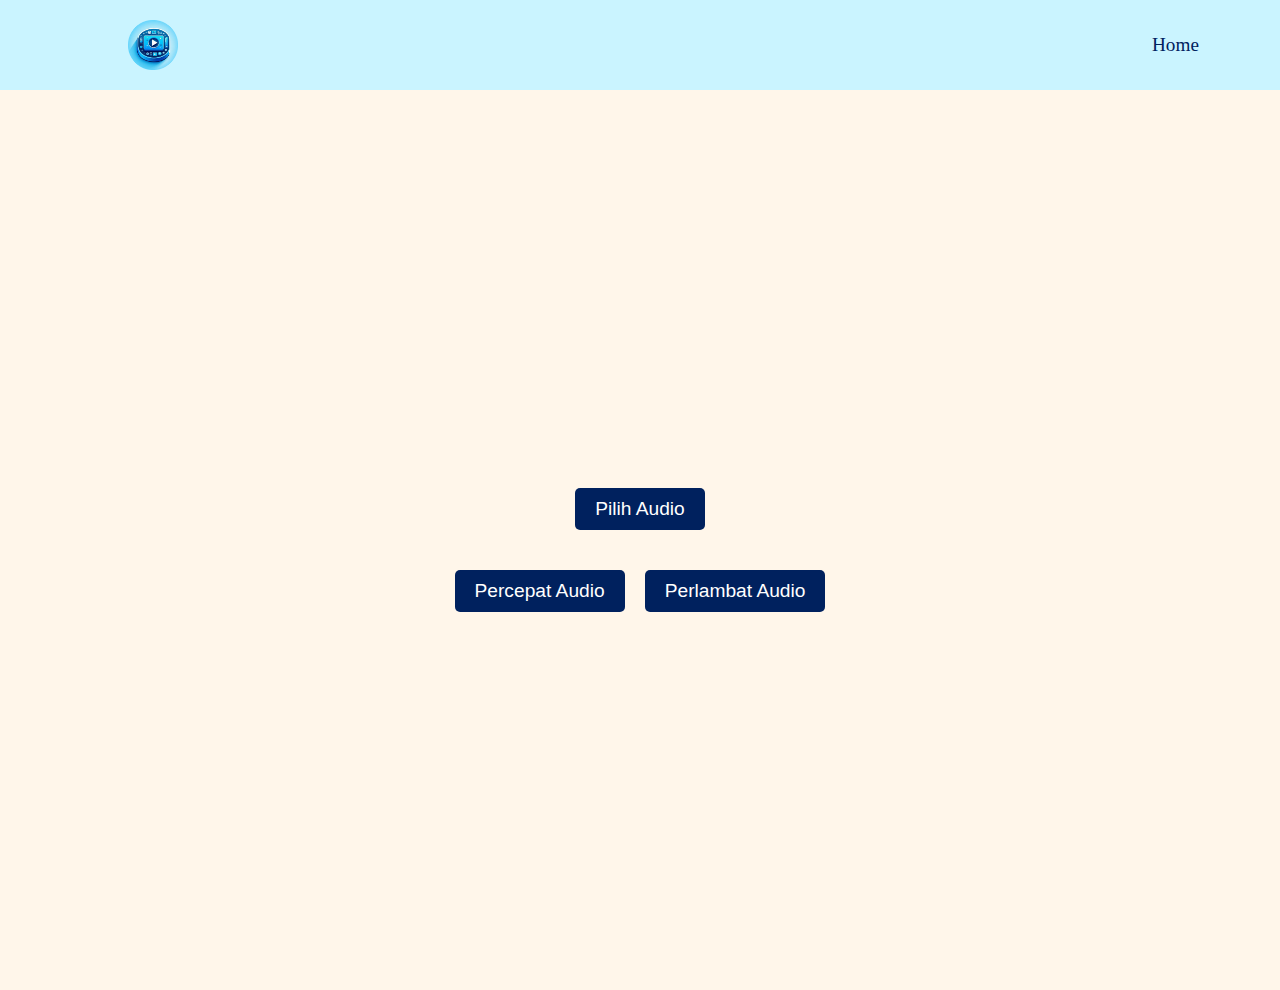
==== audio.html @ 4071fb88 "source code audiopic harmony" ====
<!DOCTYPE html>
<html lang="en">
<head>
    <meta charset="UTF-8">
    <meta name="viewport" content="width=device-width, initial-scale=1.0">
    <title>Audio Processing</title>
    <link rel="stylesheet" href="css/style.css">
</head>
<body>
    <nav>
        <div class="wrapper">
            <div class="logo"><img src="images/logo.png" alt="Logo"></div>
            <div class="home"><a href="index.html">Home</a></div>
        </div>
    </nav>
    <header-multimedia>
        <div class="choose-multimedia">
            <button onclick="document.getElementById('audioInput').click()">Pilih Audio</button>
            <input type="file" accept="audio/*" id="audioInput" style="display: none;" multiple onchange="previewAudio(event)">
        </div>
        <div class="menu-action">
            <button onclick="speedUpAudio()">Percepat Audio</button>
            <button onclick="slowDownAudio()">Perlambat Audio</button>
        </div>
        <button id="stopRecording" style="display:none;">Stop Recording</button>        
        <audio id="audioPreview" controls style="display: none;"></audio>
    <script src="scriptaudio.js"></script>
</body>
</html>
---- css/style.css ----
html, 
body {
    margin: 0px;
    padding: 0px;
    font-size: 16px;
    font-family: 'Times New Roman', Times, serif;
}

.wrapper {
    width: 1024px;
    margin: auto;
    padding: 20px 0px 20px 0px;
}

/* 
* Home
*/

nav {
    background-color: #CAF4FF;
    position: sticky;
    top: 0;
    z-index: 100;
}

nav > .wrapper {
    display: flex;
    justify-content: space-between;
    font-size: 1.2rem;
    align-items: center;
}

.home {
    width: 0%;
}

.home > a {
    text-decoration: none;
    color: #00215E;
}

.logo {
    display: flex;
    align-items: center;
}

.logo > img {
    height: 50px;

}

/* 
* Hero / Jumbotron
*/

header {
    background: url("../images/background.png");
    height: 100vh;
    background-position: center center;
    background-size: cover;
    background-repeat: no-repeat;
    position: relative;
}

header-multimedia {
    background-color: #FFF6EA;
    min-height: 100vh; /* Set minimum height to viewport height */
    width: 100%; /* Ensure it covers the full width */
    background-position: center center;
    display: flex;
    flex-direction: column;
    align-items: center;
    justify-content: center;
    position: absolute;
    background-size: cover;
    background-repeat: no-repeat;
}


.header-opacity {
    background-color: #fff;
    width: 100%;
    height: 100%;
    opacity: 0.6;
    position: absolute;
    top: 0;
    left: 0;
}

.header-jumbotron {
    position: absolute;
    top: 50%;
    left: 50%;
    transform: translate(-50%, -50%);
    text-align: center;
}

.header-jumbotron button {
    padding: 10px 20px;
    margin: 10px;
    font-size: 1.2rem;
    background-color: #00215E;
    color: #FFF;
    border: none;
    cursor: pointer;
}

.header-jumbotron button > a {
    text-decoration: none;
    color: #FFF2D7;
}

.choose-multimedia button {
    padding: 10px 20px;
    font-size: 1.2rem;
    background-color: #00215E;
    color: #FFF;
    border: none;
    cursor: pointer;
    border-radius: 5px;
    margin-bottom: 20px;
    margin-top: 20px;
}

.choose-multimedia button:hover {
    background-color: #001C52;
}

.choose-multimedia button:focus {
    outline: none;
}

.menu-action {
    display: flex;
    justify-content: center;
    margin-top: 20px;
}

.menu-action button {
    padding: 10px 20px;
    margin: 0 10px;
    font-size: 1.2rem;
    background-color: #00215E;
    color: #FFF;
    border: none;
    cursor: pointer;
    border-radius: 5px;
}

.menu-action button:hover {
    background-color: #001C52;
}

.menu-action button:focus {
    outline: none;
}

#audioPreview {
    margin-top: 20px; /* Atur sesuai kebutuhan margin yang diinginkan */
}
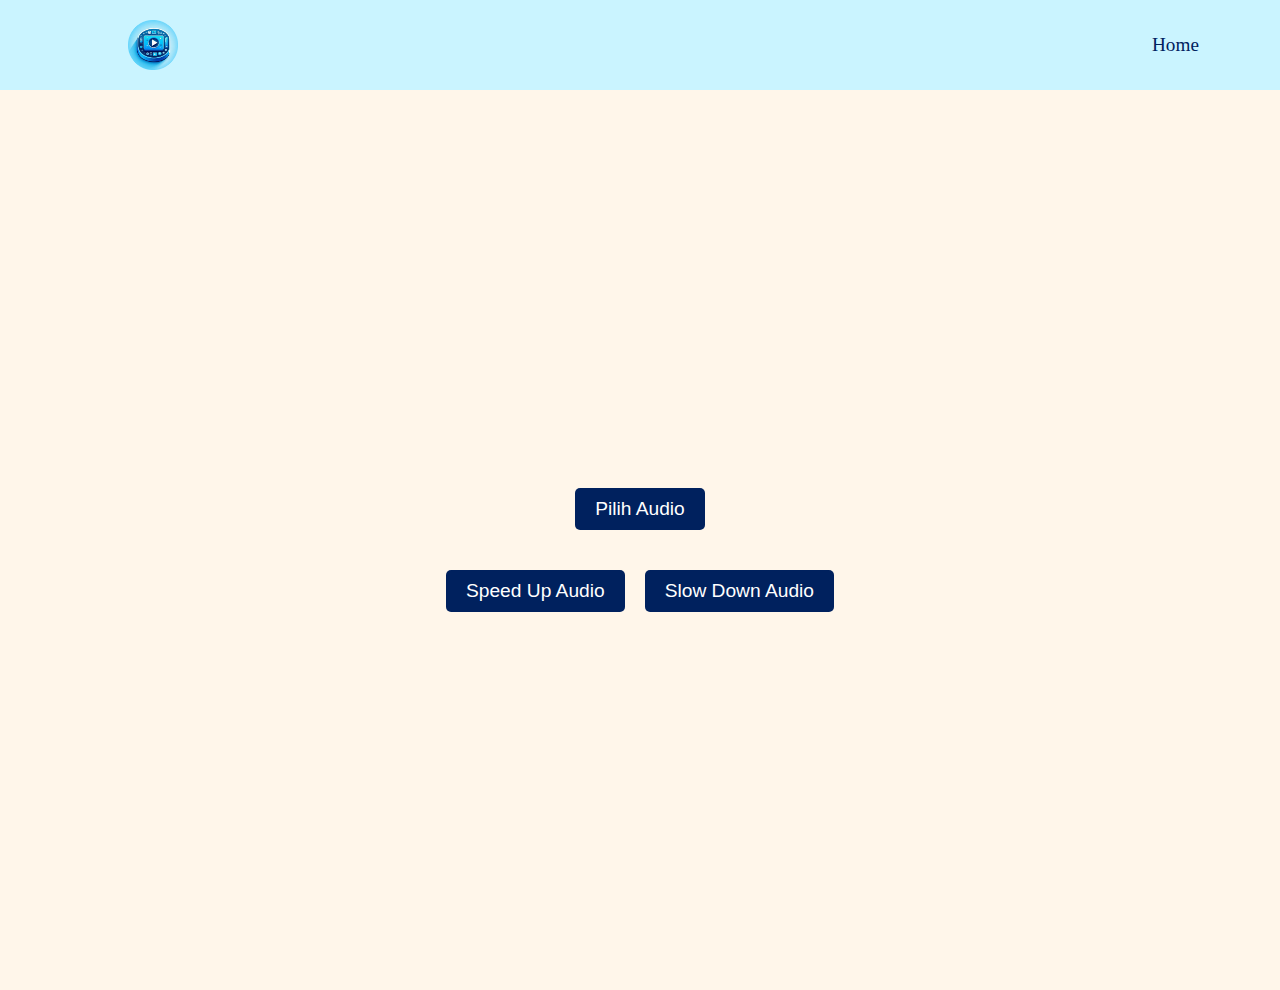
==== commit 0fd7a14b: "update source code audiopic harmony" ====
--- a/audio.html
+++ b/audio.html
@@ -19,8 +19,8 @@
             <input type="file" accept="audio/*" id="audioInput" style="display: none;" multiple onchange="previewAudio(event)">
         </div>
         <div class="menu-action">
-            <button onclick="speedUpAudio()">Percepat Audio</button>
-            <button onclick="slowDownAudio()">Perlambat Audio</button>
+            <button onclick="speedUpAudio()">Speed Up Audio</button>
+            <button onclick="slowDownAudio()">Slow Down Audio</button>
         </div>
         <button id="stopRecording" style="display:none;">Stop Recording</button>        
         <audio id="audioPreview" controls style="display: none;"></audio>
